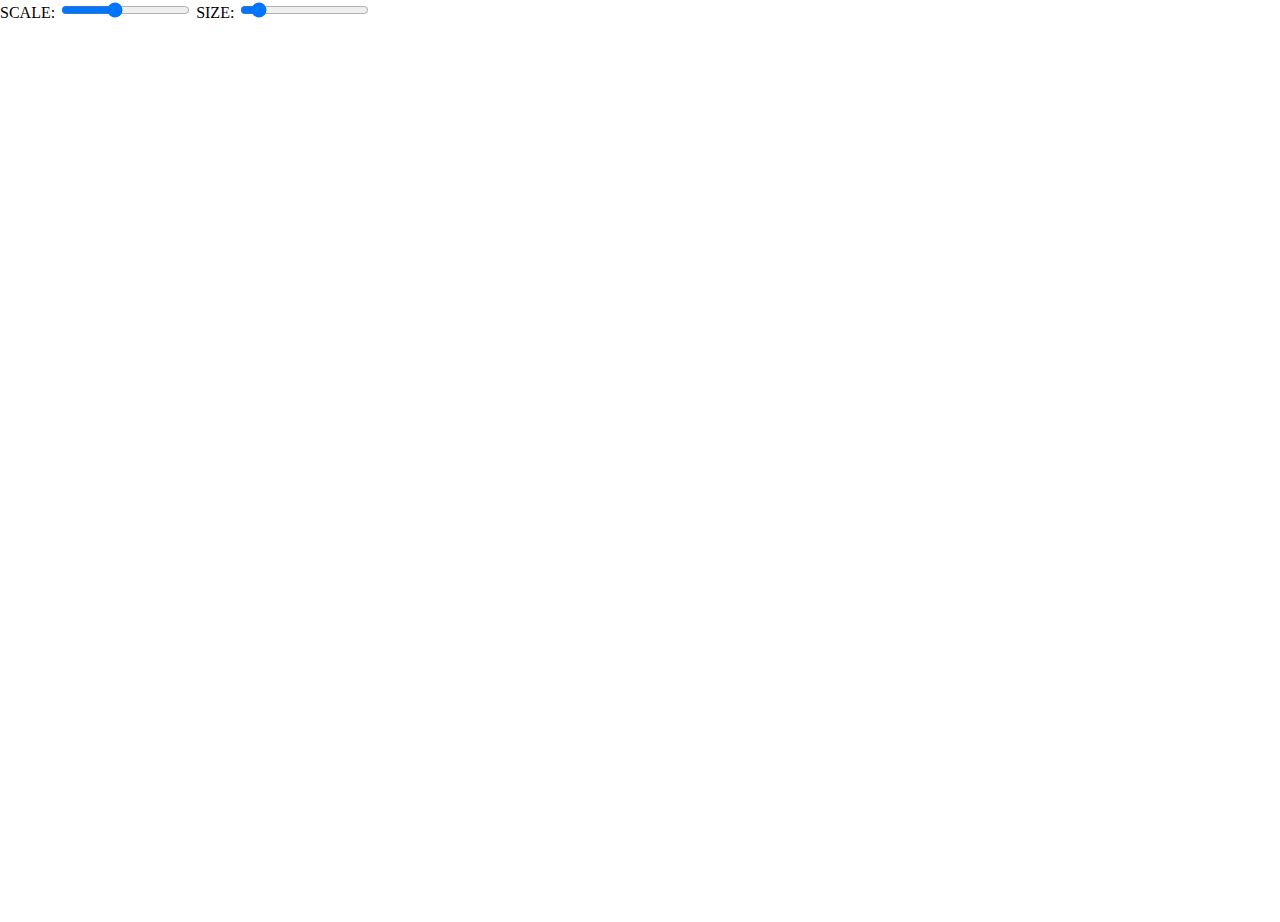
==== index.html @ fda58e1a "Added starter html" ====
<!DOCTYPE html>
<html lang="en">

<head>
  <meta charset="UTF-8">
  <title>Censorship</title>
  <style>
    * {
      box-sizing: border-box;
    }

    body {
      margin: 0;
    }

    .wrap {
      position: relative;
      min-height: 100vh;
      display: grid;
      justify-content: center;
      align-items: center;
    }

    .wrap>* {
      grid-column: 1;
      grid-row: 1;
    }


    .face {
      position: absolute;
    }
  </style>
</head>

<body>
  <div class="controls">
    <label for="SCALE">
      SCALE:
      <input value="1.35" type="range" name="SCALE" min="0.3" max="3" step="0.1">
    </label>
    <label for="SIZE">
      SIZE:
      <input value="10" type="range" name="SIZE" min="1" max="100" step="1">
    </label>
  </div>
  <div class="wrap">
    <video class="webcam"></video>
    <canvas class="video"></canvas>
    <canvas class="face"></canvas>
  </div>

</body>

</html>
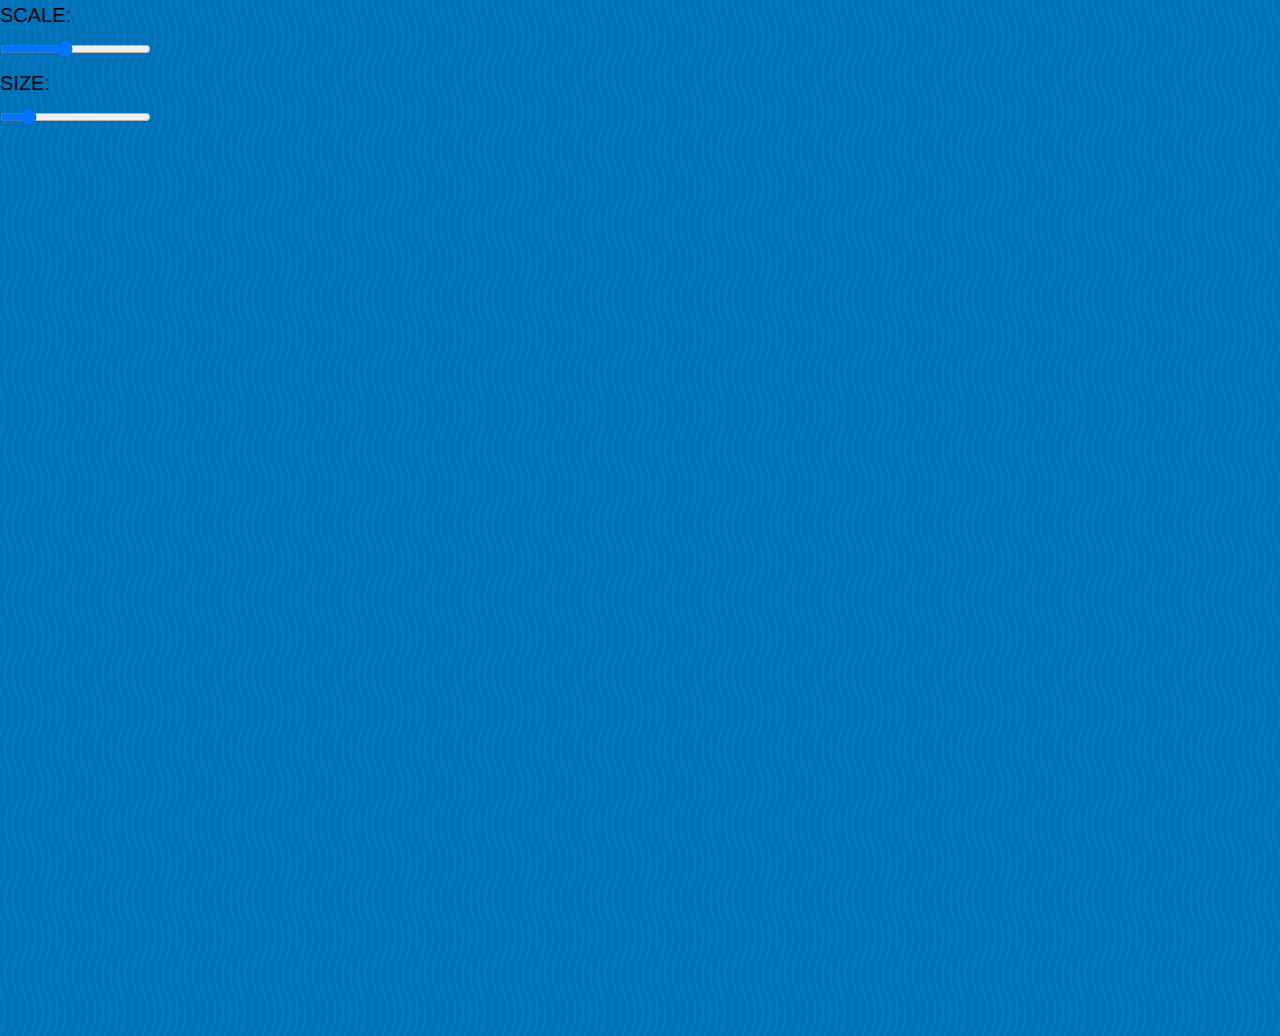
==== commit c11b0488: "Added base styles" ====
--- a/index.html
+++ b/index.html
@@ -3,34 +3,8 @@
 
 <head>
   <meta charset="UTF-8">
+  <link rel="stylesheet" href="base.css">
   <title>Censorship</title>
-  <style>
-    * {
-      box-sizing: border-box;
-    }
-
-    body {
-      margin: 0;
-    }
-
-    .wrap {
-      position: relative;
-      min-height: 100vh;
-      display: grid;
-      justify-content: center;
-      align-items: center;
-    }
-
-    .wrap>* {
-      grid-column: 1;
-      grid-row: 1;
-    }
-
-
-    .face {
-      position: absolute;
-    }
-  </style>
 </head>
 
 <body>
--- a/base.css
+++ b/base.css
@@ -0,0 +1,264 @@
+/* normalize.css v8.0.1 | MIT License | github.com/necolas/normalize.css */
+button,
+hr,
+input { overflow: visible; }
+
+progress,
+sub,
+sup { vertical-align: baseline; }
+
+[type="checkbox"],
+[type="radio"],
+legend {
+  box-sizing: border-box;
+  padding: 0;
+}
+
+html {
+  line-height: 1.15;
+  -webkit-text-size-adjust: 100%;
+}
+
+body { margin: 0; }
+
+details,
+main { display: block; }
+
+h1 {
+  font-size: 2em;
+  margin: 0.67em 0;
+}
+
+hr {
+  box-sizing: content-box;
+  height: 0;
+}
+
+code,
+kbd,
+pre,
+samp {
+  font-family: monospace, monospace;
+  font-size: 1em;
+}
+
+a { background-color: transparent; }
+
+abbr[title] {
+  border-bottom: none;
+  text-decoration: underline;
+  text-decoration: underline dotted;
+}
+
+b,
+strong { font-weight: bolder; }
+small { font-size: 80%; }
+
+sub,
+sup {
+  font-size: 75%;
+  line-height: 0;
+  position: relative;
+}
+
+sub { bottom: -0.25em; }
+sup { top: -0.5em; }
+img { border-style: none; }
+
+button,
+input,
+optgroup,
+select,
+textarea {
+  font-family: inherit;
+  font-size: 100%;
+  line-height: 1.15;
+  margin: 0;
+}
+
+button,
+select { text-transform: none; }
+
+[type="button"],
+[type="reset"],
+[type="submit"],
+button { -webkit-appearance: button; }
+
+[type="button"]::-moz-focus-inner,
+[type="reset"]::-moz-focus-inner,
+[type="submit"]::-moz-focus-inner,
+button::-moz-focus-inner {
+  border-style: none;
+  padding: 0;
+}
+
+[type="button"]:-moz-focusring,
+[type="reset"]:-moz-focusring,
+[type="submit"]:-moz-focusring,
+button:-moz-focusring { outline: ButtonText dotted 1px; }
+fieldset { padding: 0.35em 0.75em 0.625em; }
+
+legend {
+  color: inherit;
+  display: table;
+  max-width: 100%;
+  white-space: normal;
+}
+
+textarea { overflow: auto; }
+
+[type="number"]::-webkit-inner-spin-button,
+[type="number"]::-webkit-outer-spin-button { height: auto; }
+[type="search"] {
+  -webkit-appearance: textfield;
+  outline-offset: -2px;
+}
+
+[type="search"]::-webkit-search-decoration { -webkit-appearance: none; }
+
+::-webkit-file-upload-button {
+  -webkit-appearance: button;
+  font: inherit;
+}
+
+summary { display: list-item; }
+
+[hidden],
+template { display: none; }
+
+/* Variables */
+html {
+  --grey: #e7e7e7;
+  --gray: var(--grey);
+  --blue: #0072b9;
+  --pink: #d60087;
+  --yellow: #ffc600;
+  --black: #2e2e2e;
+  --red: #c73737;
+  --green: #61e846;
+  --text-shadow: 2px 2px 0 rgba(0, 0, 0, 0.2);
+  --box-shadow: 0 0 5px 5px rgba(0, 0, 0, 0.2);
+  font-size: 62.5%;
+  font-family: -apple-system, BlinkMacSystemFont, "Segoe UI", Roboto, Oxygen,
+    Ubuntu, Cantarell, "Open Sans", "Helvetica Neue", sans-serif;
+  box-sizing: border-box;
+}
+
+*,
+*:before,
+*:after { box-sizing: inherit; }
+
+body {
+  font-size: 2rem;
+  line-height: 1.5;
+  background-color: var(--blue);
+  background-image: url("data:image/svg+xml,%3Csvg width='20' height='100' xmlns='http://www.w3.org/2000/svg'%3E%3Cpath d='M0 21.184c.13.357.264.72.402 1.088l.661 1.768C4.653 33.64 6 39.647 6 50c0 10.271-1.222 15.362-4.928 24.629-.383.955-.74 1.869-1.072 2.75v6.225c.73-2.51 1.691-5.139 2.928-8.233C6.722 65.888 8 60.562 8 50c0-10.626-1.397-16.855-5.063-26.66l-.662-1.767C1.352 19.098.601 16.913 0 14.85v6.335zm20 0C17.108 13.258 16 8.077 16 0h2c0 5.744.574 9.951 2 14.85v6.334zm0 56.195c-2.966 7.86-4 13.123-4 22.621h2c0-6.842.542-11.386 2-16.396v-6.225zM6 0c0 8.44 1.21 13.718 4.402 22.272l.661 1.768C14.653 33.64 16 39.647 16 50c0 10.271-1.222 15.362-4.928 24.629C7.278 84.112 6 89.438 6 100h2c0-10.271 1.222-15.362 4.928-24.629C16.722 65.888 18 60.562 18 50c0-10.626-1.397-16.855-5.063-26.66l-.662-1.767C9.16 13.223 8 8.163 8 0H6z' fill='%23fff' fill-rule='nonzero' fill-opacity='.1' opacity='.349'/%3E%3C/svg%3E%0A");
+  background-size: 15px;
+}
+
+/* Table Styles */
+
+table {
+  border-radius: 5px;
+  overflow: hidden;
+  margin-bottom: 2rem;
+  border-collapse: collapse;
+}
+
+td,
+th {
+  border: 1px solid var(--grey);
+  padding: 0.5rem;
+}
+
+/* Helper Divs */
+
+.wrapper {
+  max-width: 1000px;
+  margin: 4rem auto;
+  padding: 2rem;
+  background: white;
+}
+
+.box,
+.wrapper {
+  box-shadow: 0 0 3px 5px rgba(0, 0, 0, 0.08653);
+}
+
+a {
+  color: var(--blue);
+  text-decoration-color: var(--yellow);
+}
+
+a.button,
+button,
+input[type="button"] {
+  color: white;
+  background: var(--pink);
+  padding: 1rem;
+  border: 0;
+  border: 2px solid transparent;
+  text-decoration: none;
+  font-weight: 600;
+  font-size: 2rem;
+}
+
+:focus { outline-color: var(--pink); }
+fieldset { border: 1px solid black; }
+
+input:not([type="checkbox"]):not([type="radio"]),
+textarea,
+select {
+  display: block;
+  padding: 1rem;
+  border: 1px solid var(--grey);
+}
+
+.success { border: 1px solid red; }
+
+h1,
+h2,
+h3,
+h4,
+h5,
+h6 {
+  color: white;
+  margin-top: 0;
+  line-height: 1;
+  text-shadow: var(--text-shadow);
+}
+.wrapper h1,
+.wrapper h2,
+.wrapper h3,
+.wrapper h4,
+.wrapper h5,
+.wrapper h6 {
+  color: var(--black);
+  text-shadow: none;
+}
+
+* {
+  box-sizing: border-box;
+}
+
+body {
+  margin: 0;
+}
+
+.wrap {
+  position: relative;
+  min-height: 100vh;
+  display: grid;
+  justify-content: center;
+  align-items: center;
+}
+
+.wrap>* {
+  grid-column: 1;
+  grid-row: 1;
+}
+
+
+.face {
+  position: absolute;
+}